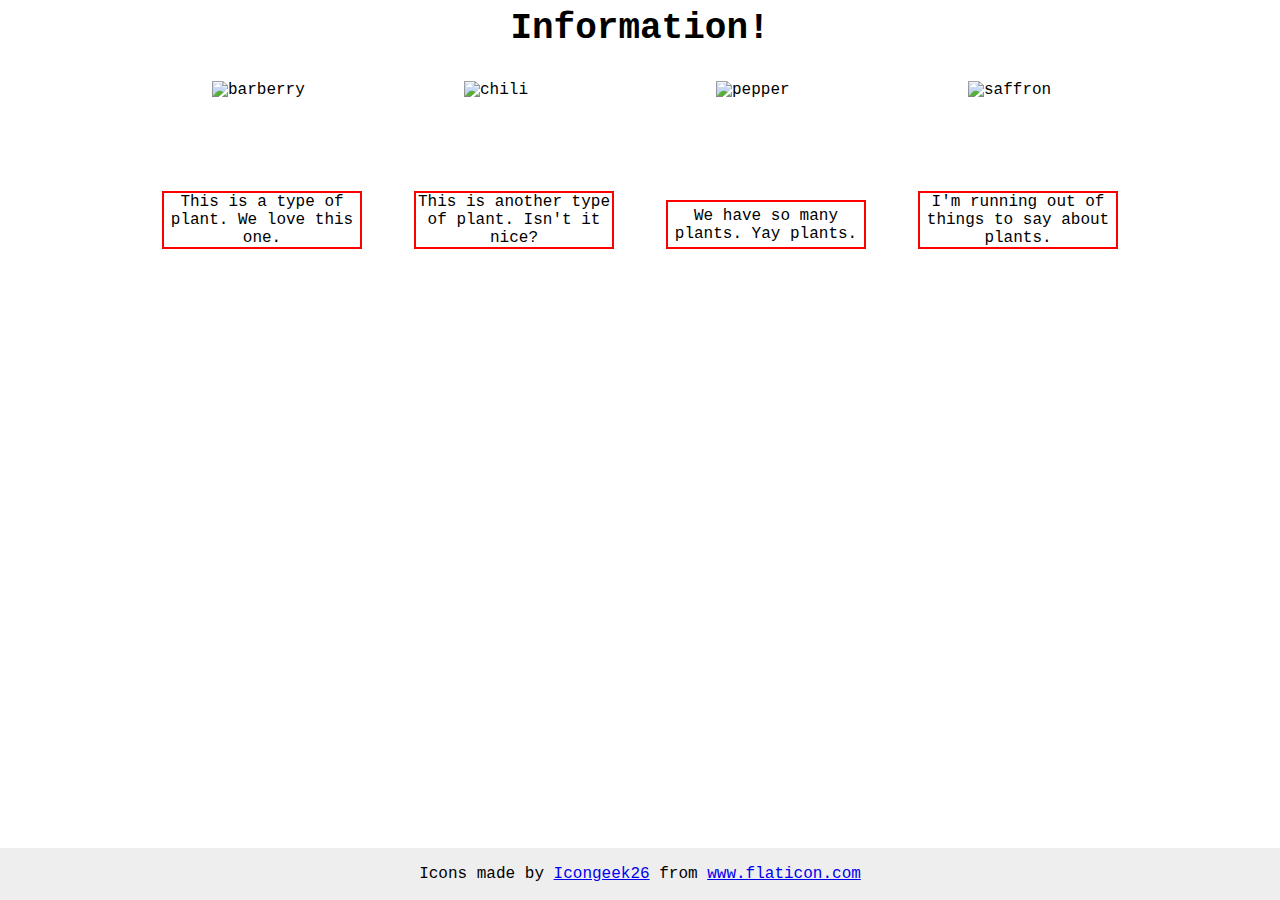
==== flex/04-flex-information/index.html @ f302bd7e "Complete Ex04" ====
<!DOCTYPE html>
<html lang="en">
  <head>
    <meta charset="UTF-8">
    <meta http-equiv="X-UA-Compatible" content="IE=edge">
    <meta name="viewport" content="width=device-width, initial-scale=1.0">
    <title>Information</title>
    <link rel="stylesheet" href="style.css">
  </head>
  <body>
    <div class="bar">
    <div class="title">Information!</div>

    <div class="content">
    <div class="child">
    <img src="./images/barberry.png" alt="barberry">
    <div class="text">This is a type of plant. We love this one.</div>
    </div>

    <div class="child">
    <img src="./images/chilli.png" alt="chili">
    <div class="text">This is another type of plant. Isn't it nice?</div>
    </div>

    <div class="child">
    <img src="./images/pepper.png" alt="pepper">
    <div class="text">We have so many plants. Yay plants.</div>
    </div>

    <div class="child">
    <img src="./images/saffron.png" alt="saffron">
    <div class="text">I'm running out of things to say about plants.</div>
    </div>

    </div>
    </div>
    <!-- disregard this section, it's here to give attribution to the creator of these icons -->
    <div class="footer">
      <div>Icons made by <a href="https://www.flaticon.com/authors/icongeek26" title="Icongeek26">Icongeek26</a> from <a href="https://www.flaticon.com/" title="Flaticon">www.flaticon.com</a></div>
    </div>
  </body>
</html>
---- flex/04-flex-information/style.css ----
body {
  font-family: 'Courier New', Courier, monospace;
}

img {
  width: 100px;
  height: 100px;
}

.title {
  font-size: 36px;
  font-weight: 900;
  margin-bottom: 32px;
}
.bar {
  display: flex;
  flex-direction: column;
  align-items: center;
}

.content {
  display: flex;
  gap: 52px;
  justify-content: space-evenly;
}

.child {
 max-width: 200px;
 flex-wrap: wrap;
 display: flex;
 justify-content: center;
 gap: 10px;
}

.text {
  border: 2px solid red;
  display: flex;
  justify-content: center;
  align-items: center;
  text-align: center;
}



/* do not edit this footer */
.footer {
  position: fixed;
  bottom: 0;
  left: 0;
  right: 0;
  height: 52px;
  display: flex;
  align-items: center;
  justify-content: center;
  background: #eee;
}
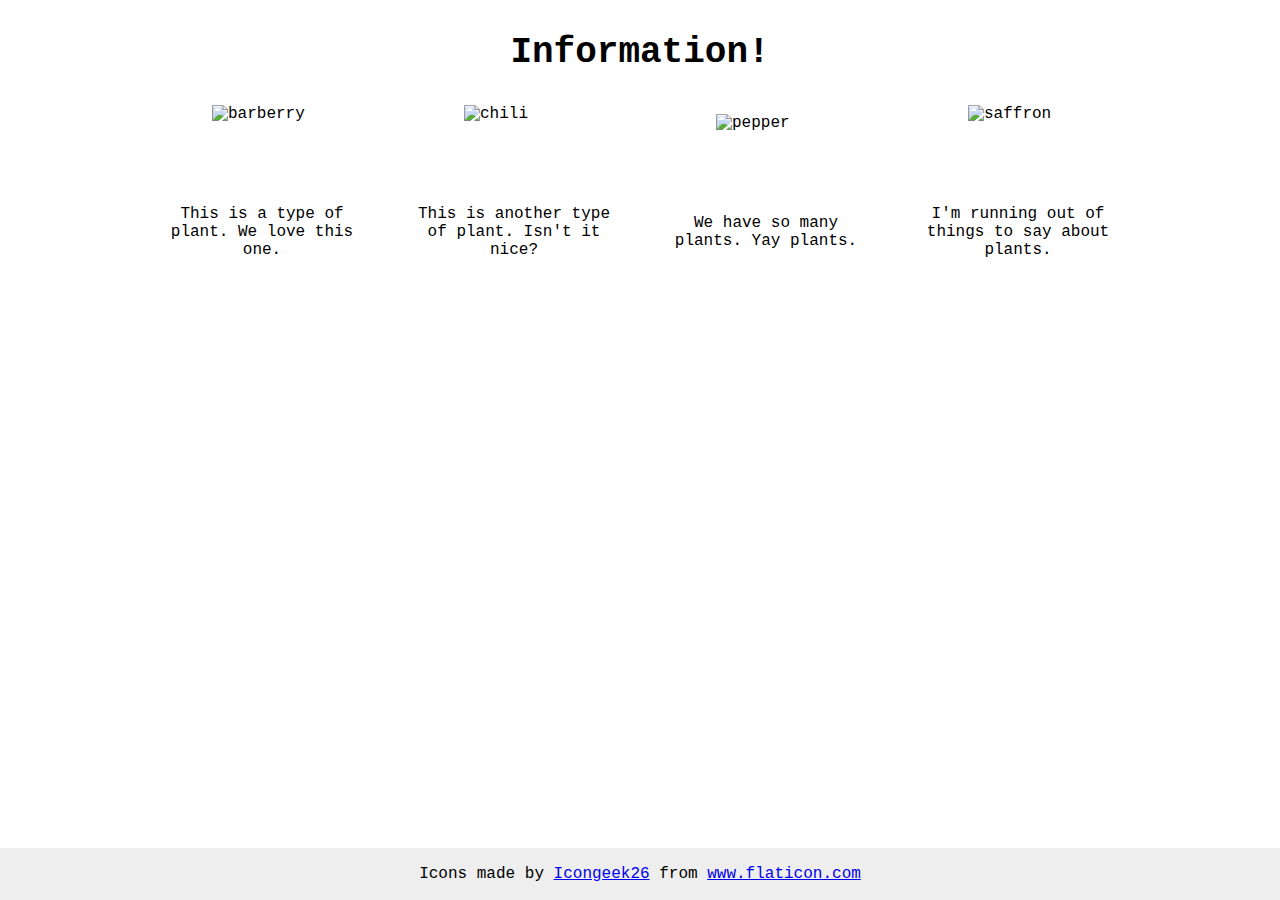
==== commit 85519e5c: "Revise Ex 04" ====
--- a/flex/04-flex-information/index.html
+++ b/flex/04-flex-information/index.html
@@ -8,32 +8,31 @@
     <link rel="stylesheet" href="style.css">
   </head>
   <body>
-    <div class="bar">
     <div class="title">Information!</div>
 
     <div class="content">
-    <div class="child">
-    <img src="./images/barberry.png" alt="barberry">
-    <div class="text">This is a type of plant. We love this one.</div>
+      <div class="item bberry">
+        <img src="./images/barberry.png" alt="barberry">
+        <div class="text">This is a type of plant. We love this one.</div>
+      </div>
+
+      <div class="item chilli">
+        <img src="./images/chilli.png" alt="chili">
+        <div class="text">This is another type of plant. Isn't it nice?</div>
+      </div>
+
+      <div class="item pepper">
+        <img src="./images/pepper.png" alt="pepper">
+        <div class="text">We have so many plants. Yay plants.</div>
+      </div>
+
+      <div class="item saffron">
+        <img src="./images/saffron.png" alt="saffron">
+        <div class="text">I'm running out of things to say about plants.</div>
+      </div>
+
     </div>
 
-    <div class="child">
-    <img src="./images/chilli.png" alt="chili">
-    <div class="text">This is another type of plant. Isn't it nice?</div>
-    </div>
-
-    <div class="child">
-    <img src="./images/pepper.png" alt="pepper">
-    <div class="text">We have so many plants. Yay plants.</div>
-    </div>
-
-    <div class="child">
-    <img src="./images/saffron.png" alt="saffron">
-    <div class="text">I'm running out of things to say about plants.</div>
-    </div>
-
-    </div>
-    </div>
     <!-- disregard this section, it's here to give attribution to the creator of these icons -->
     <div class="footer">
       <div>Icons made by <a href="https://www.flaticon.com/authors/icongeek26" title="Icongeek26">Icongeek26</a> from <a href="https://www.flaticon.com/" title="Flaticon">www.flaticon.com</a></div>
--- a/flex/04-flex-information/style.css
+++ b/flex/04-flex-information/style.css
@@ -10,36 +10,27 @@
 .title {
   font-size: 36px;
   font-weight: 900;
-  margin-bottom: 32px;
-}
-.bar {
-  display: flex;
-  flex-direction: column;
-  align-items: center;
+  text-align: center;
+  margin: 32px;
 }
 
 .content {
   display: flex;
+  justify-content: center;
   gap: 52px;
-  justify-content: space-evenly;
 }
 
-.child {
- max-width: 200px;
- flex-wrap: wrap;
- display: flex;
- justify-content: center;
- gap: 10px;
+.item {
+  width: 200px;
+  display: flex;
+  flex-direction: column;
+  justify-content: center;
+  align-items: center;
 }
 
 .text {
-  border: 2px solid red;
-  display: flex;
-  justify-content: center;
-  align-items: center;
   text-align: center;
 }
-
 
 
 /* do not edit this footer */
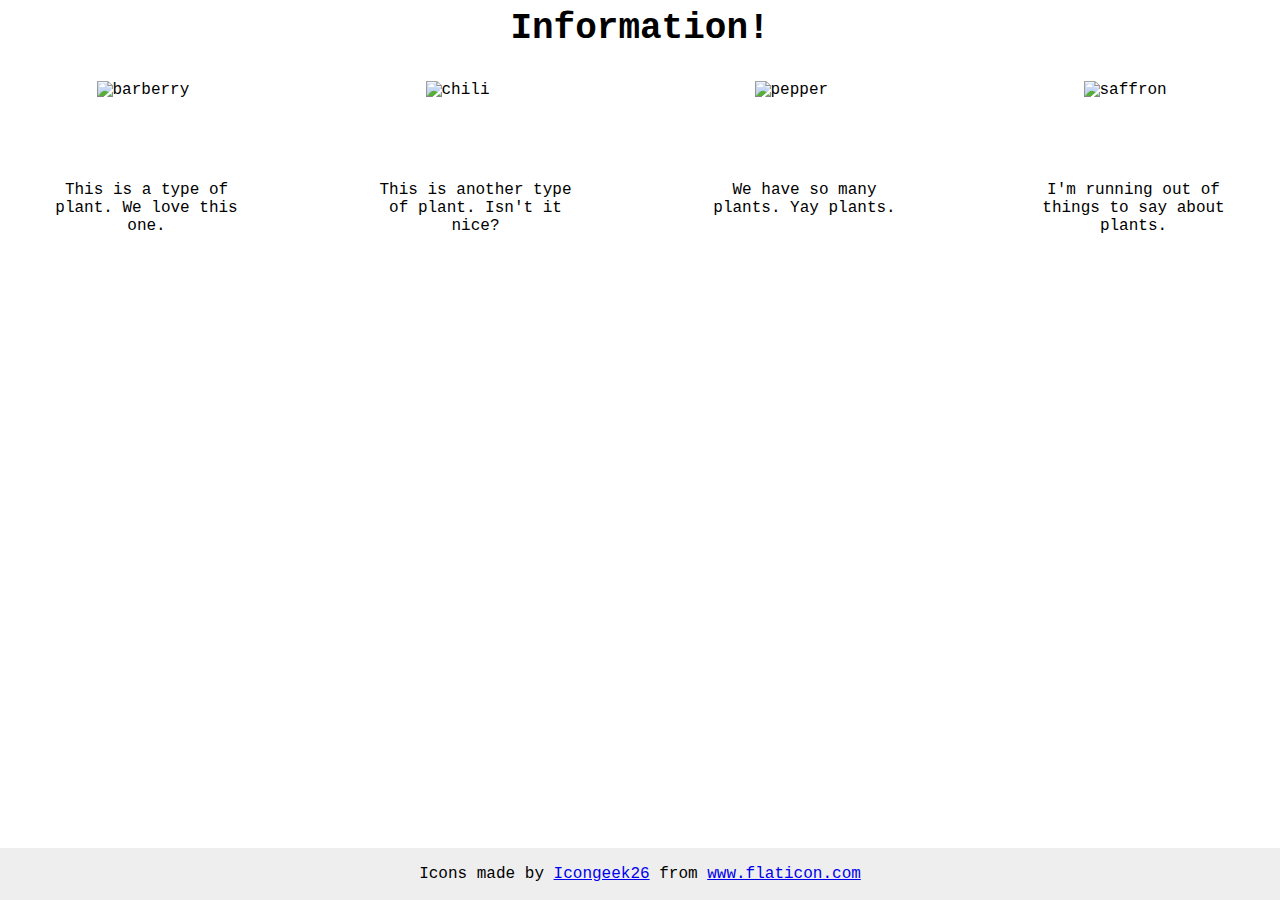
==== commit 3364e2c5: "Flex 2r Ex03 + 04" ====
--- a/flex/04-flex-information/index.html
+++ b/flex/04-flex-information/index.html
@@ -11,28 +11,27 @@
     <div class="title">Information!</div>
 
     <div class="content">
-      <div class="item bberry">
+      <div class="item">
         <img src="./images/barberry.png" alt="barberry">
         <div class="text">This is a type of plant. We love this one.</div>
       </div>
 
-      <div class="item chilli">
+      <div class="item">
         <img src="./images/chilli.png" alt="chili">
         <div class="text">This is another type of plant. Isn't it nice?</div>
       </div>
 
-      <div class="item pepper">
+      <div class="item">
         <img src="./images/pepper.png" alt="pepper">
         <div class="text">We have so many plants. Yay plants.</div>
       </div>
 
-      <div class="item saffron">
+      <div class="item">
         <img src="./images/saffron.png" alt="saffron">
         <div class="text">I'm running out of things to say about plants.</div>
       </div>
 
     </div>
-
     <!-- disregard this section, it's here to give attribution to the creator of these icons -->
     <div class="footer">
       <div>Icons made by <a href="https://www.flaticon.com/authors/icongeek26" title="Icongeek26">Icongeek26</a> from <a href="https://www.flaticon.com/" title="Flaticon">www.flaticon.com</a></div>
--- a/flex/04-flex-information/style.css
+++ b/flex/04-flex-information/style.css
@@ -10,28 +10,27 @@
 .title {
   font-size: 36px;
   font-weight: 900;
+
   text-align: center;
-  margin: 32px;
+  margin-bottom: 32px;
 }
 
 .content {
   display: flex;
-  justify-content: center;
+  justify-content: space-around;
   gap: 52px;
 }
 
 .item {
-  width: 200px;
+  max-width: 200px;
   display: flex;
   flex-direction: column;
-  justify-content: center;
   align-items: center;
 }
 
 .text {
   text-align: center;
 }
-
 
 /* do not edit this footer */
 .footer {
